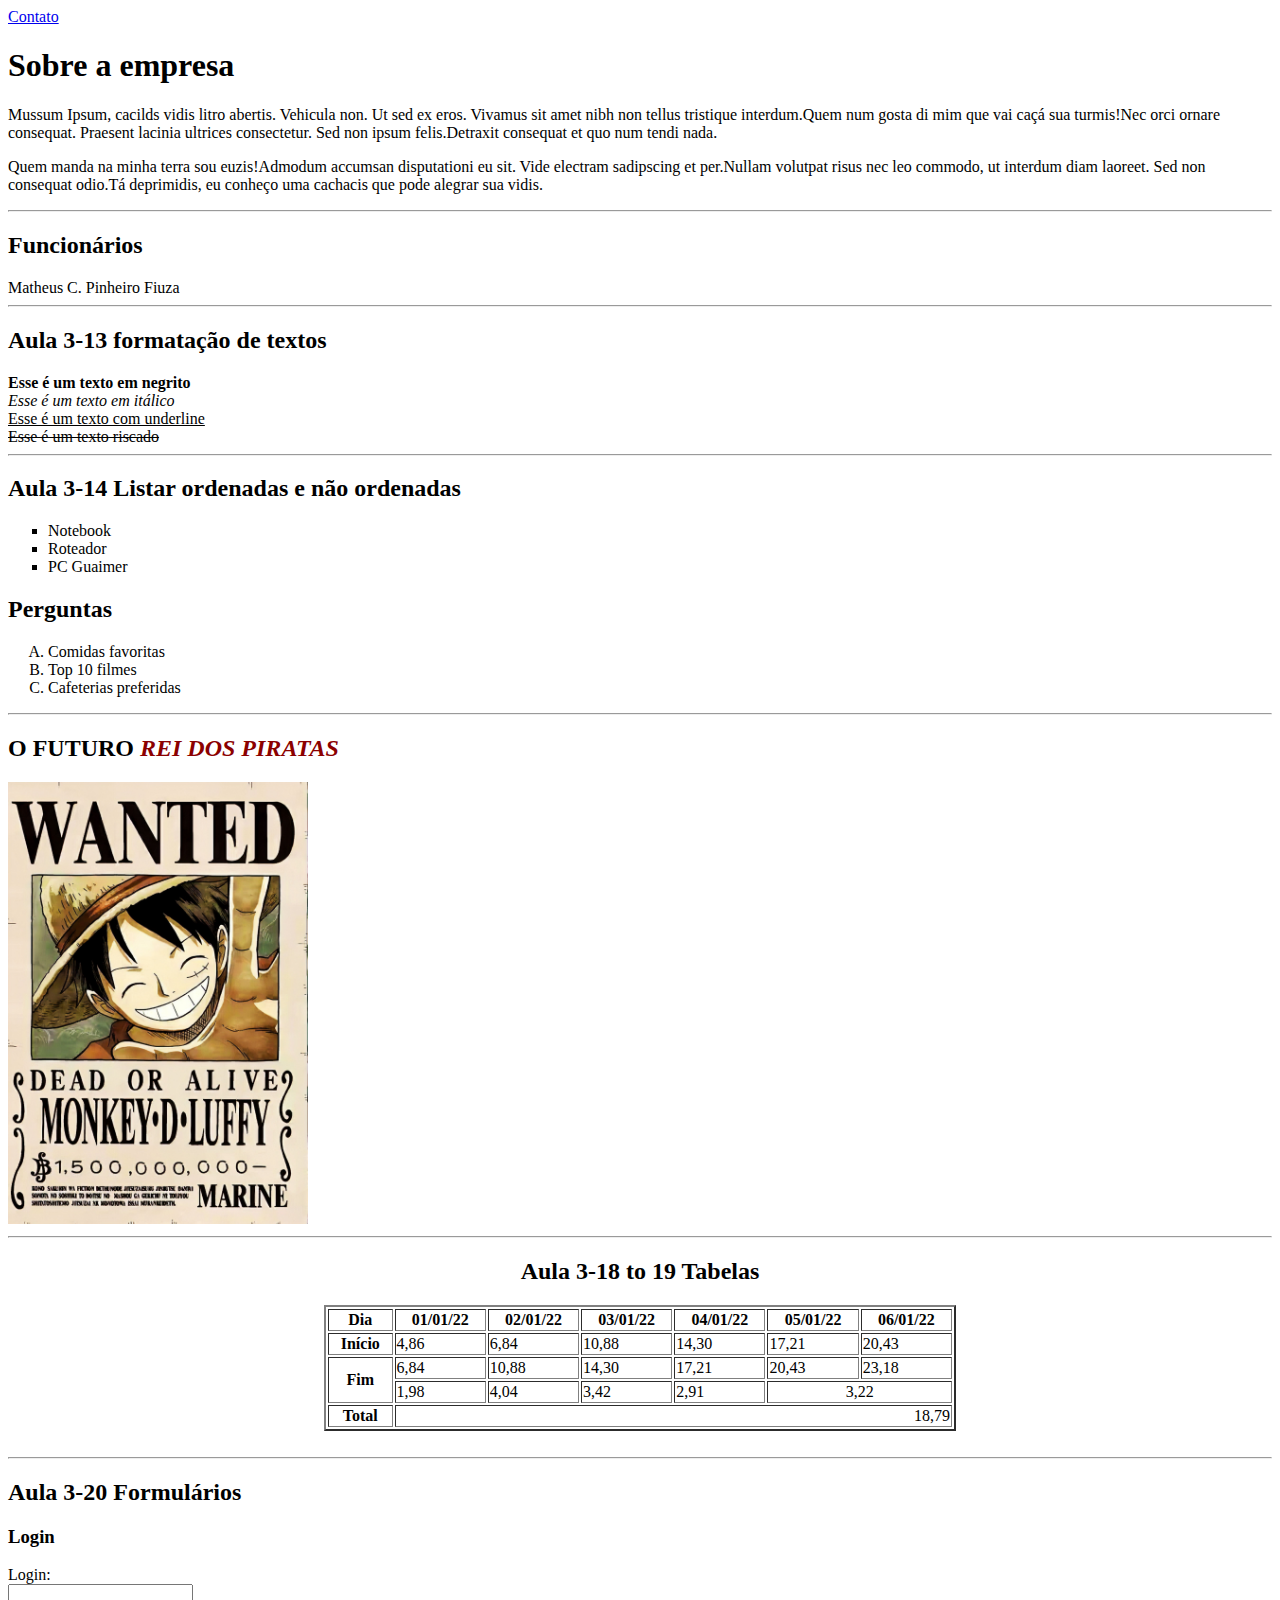
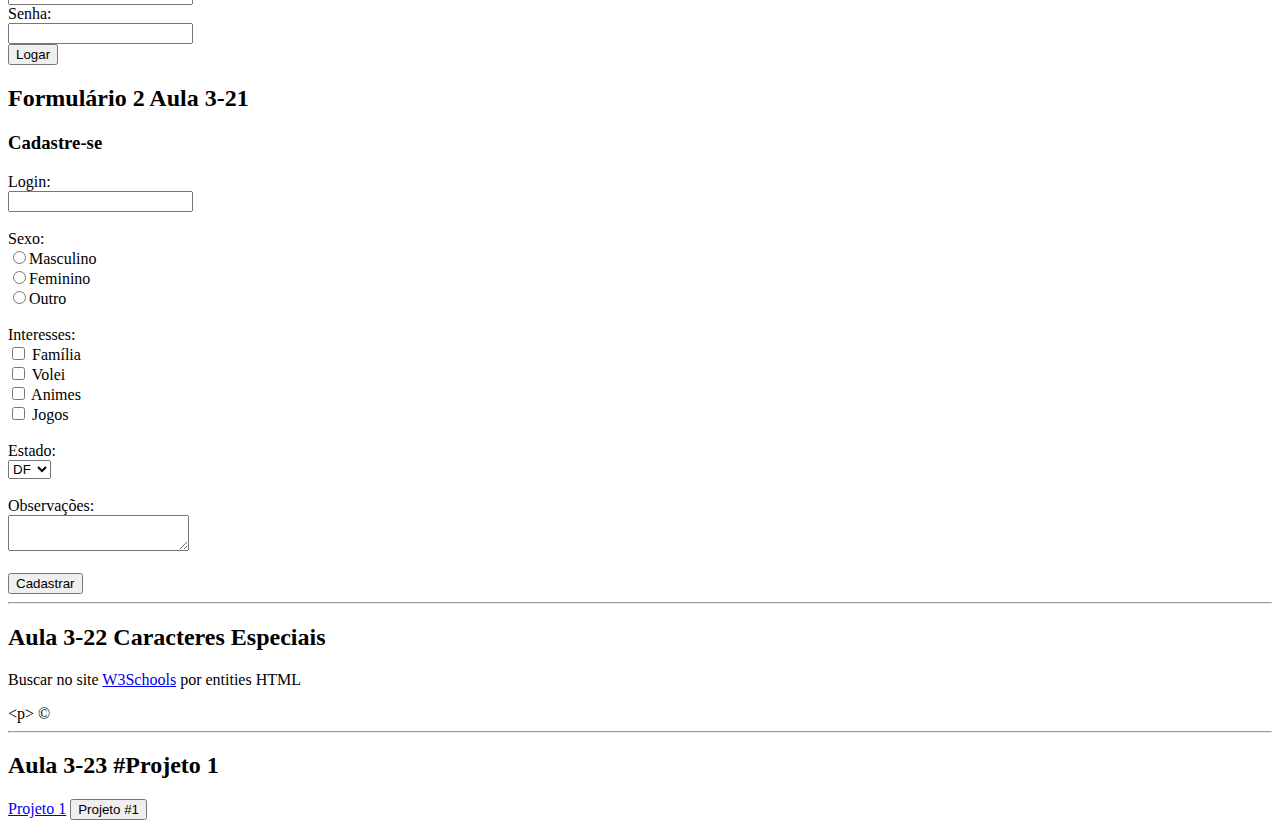
==== index.html @ 360a562a "Aula 3-21" ====
<!DOCTYPE html>
<html>

<head>
	<meta charset="UTF-8">
	<meta name="viewport" content="width=device-width, initial-scale=1">
	<title>Aula 3-9</title>
</head>

<body>

	<a href="contato.html">Contato</a>

	<h1>Sobre a empresa</h1>
	<p>Mussum Ipsum, cacilds vidis litro abertis. Vehicula non. Ut sed ex eros. Vivamus sit amet nibh non tellus tristique interdum.Quem num gosta di mim que vai caçá sua turmis!Nec orci ornare consequat. Praesent lacinia ultrices consectetur. Sed non ipsum felis.Detraxit consequat et quo num tendi nada.</p>
	<p>Quem manda na minha terra sou euzis!Admodum accumsan disputationi eu sit. Vide electram sadipscing et per.Nullam volutpat risus nec leo commodo, ut interdum diam laoreet. Sed non consequat odio.Tá deprimidis, eu conheço uma cachacis que pode alegrar sua vidis.</p>
	<hr>

	<h2>Funcionários</h2>
	Matheus C. Pinheiro Fiuza
	<hr>

	<h2>Aula 3-13 formatação de textos</h2>
	<strong>Esse é um texto em negrito</strong><br>
	<em>Esse é um texto em itálico</em><br>
	<u>Esse é um texto com underline</u><br>
	<strike>Esse é um texto riscado</strike><br>
	<hr>

	<h2>Aula 3-14 Listar ordenadas e não ordenadas</h2>
	<!-- Comentários são adicionados assim -->
	<!--  Lista não ordenada (circle, square e disc) -->
	<ul type="square">
		<li>Notebook</li>
		<li>Roteador</li>
		<li>PC Guaimer</li>
	</ul>

	<h2>Perguntas</h2>
	<!-- Lista ordenada(1, A, a, I) -->
	<ol type="A">
		<li>Comidas favoritas</li>
		<li>Top 10 filmes</li>
		<li>Cafeterias preferidas</li>
	</ol>

	<hr>
	
	<h2>O FUTURO <em style="color: darkred;">REI DOS PIRATAS</em></h2>
	<img src="_img/LuffyBounty.jpg" width="300">

	<hr>

	<h2 align="center">Aula 3-18 to 19 Tabelas</h2>

	<table border="2" width="50%" align="center">
		<tr>
			<th>Dia</th>
			<th>01/01/22</th>
			<th>02/01/22</th>
			<th>03/01/22</th>
			<th>04/01/22</th>
			<th>05/01/22</th>
			<th>06/01/22</th>
		</tr>
		<tr>
			<th>Início</th>
			<td>4,86</td>
			<td>6,84</td>
			<td>10,88</td>
			<td>14,30</td>
			<td>17,21</td>
			<td>20,43</td>
		</tr>
		<tr>
			<th rowspan="2">Fim</th>
			<td>6,84</td>
			<td>10,88</td>
			<td>14,30</td>
			<td>17,21</td>
			<td>20,43</td>
			<td>23,18</td>
		</tr>
		<tr>
			<td>1,98</td>
			<td>4,04</td>
			<td>3,42</td>
			<td>2,91</td>
			<td colspan="2" align="center">3,22</td>
		</tr>
		<tr>
			<th>Total</th>
			<td colspan="6" align="right">18,79</td>

		</tr>
	</table><br>

	<hr>

	<h2>Aula 3-20 Formulários</h2>

	<h3>Login</h3>
	<form>
		Login:<br>
		<input type="text" name="login"><br>

		Senha:<br>
		<input type="password" name="senha"><br>

		<input type="submit" value="Logar">
	</form>

	<form>

		<h2>Formulário 2 Aula 3-21</h2>

		<h3>Cadastre-se</h3>

		Login:<br>
		<input type="texte" name="login"><br><br>

		Sexo: <br>
		<input type="radio" name="sexo" value="M">Masculino<br>
		<input type="radio" name="sexo" value="F">Feminino<br>
		<input type="radio" name="sexo" value="O">Outro<br><br>

		Interesses:<br>
		<input type="checkbox" name="interesses"> Família<br>
		<input type="checkbox" name="interesses"> Volei<br>
		<input type="checkbox" name="interesses"> Animes<br>
		<input type="checkbox" name="interesses"> Jogos<br><br>

		Estado:<br>
		<select name="estado">
			<option value="df">DF</option>
			<option value="rj">RJ</option>
			<option value="go">GO</option>
			<option value="sp">SP</option>
		</select><br><br>

		Observações:<br>
		<textarea></textarea><br><br>

		<input type="submit" value="Cadastrar">

	</form>

	<hr>

	<h2>Aula 3-22 Caracteres Especiais</h2>

	<p>Buscar no site <a href="https://www.w3schools.com/">W3Schools</a> por entities HTML</p>

	&lt;p&gt; &copy;

	<hr>

	<h2>Aula 3-23 #Projeto 1</h2>
	<a href="projetoUm.html">Projeto 1</a>
	<button type="button">Projeto #1</button>

</body>

</html>
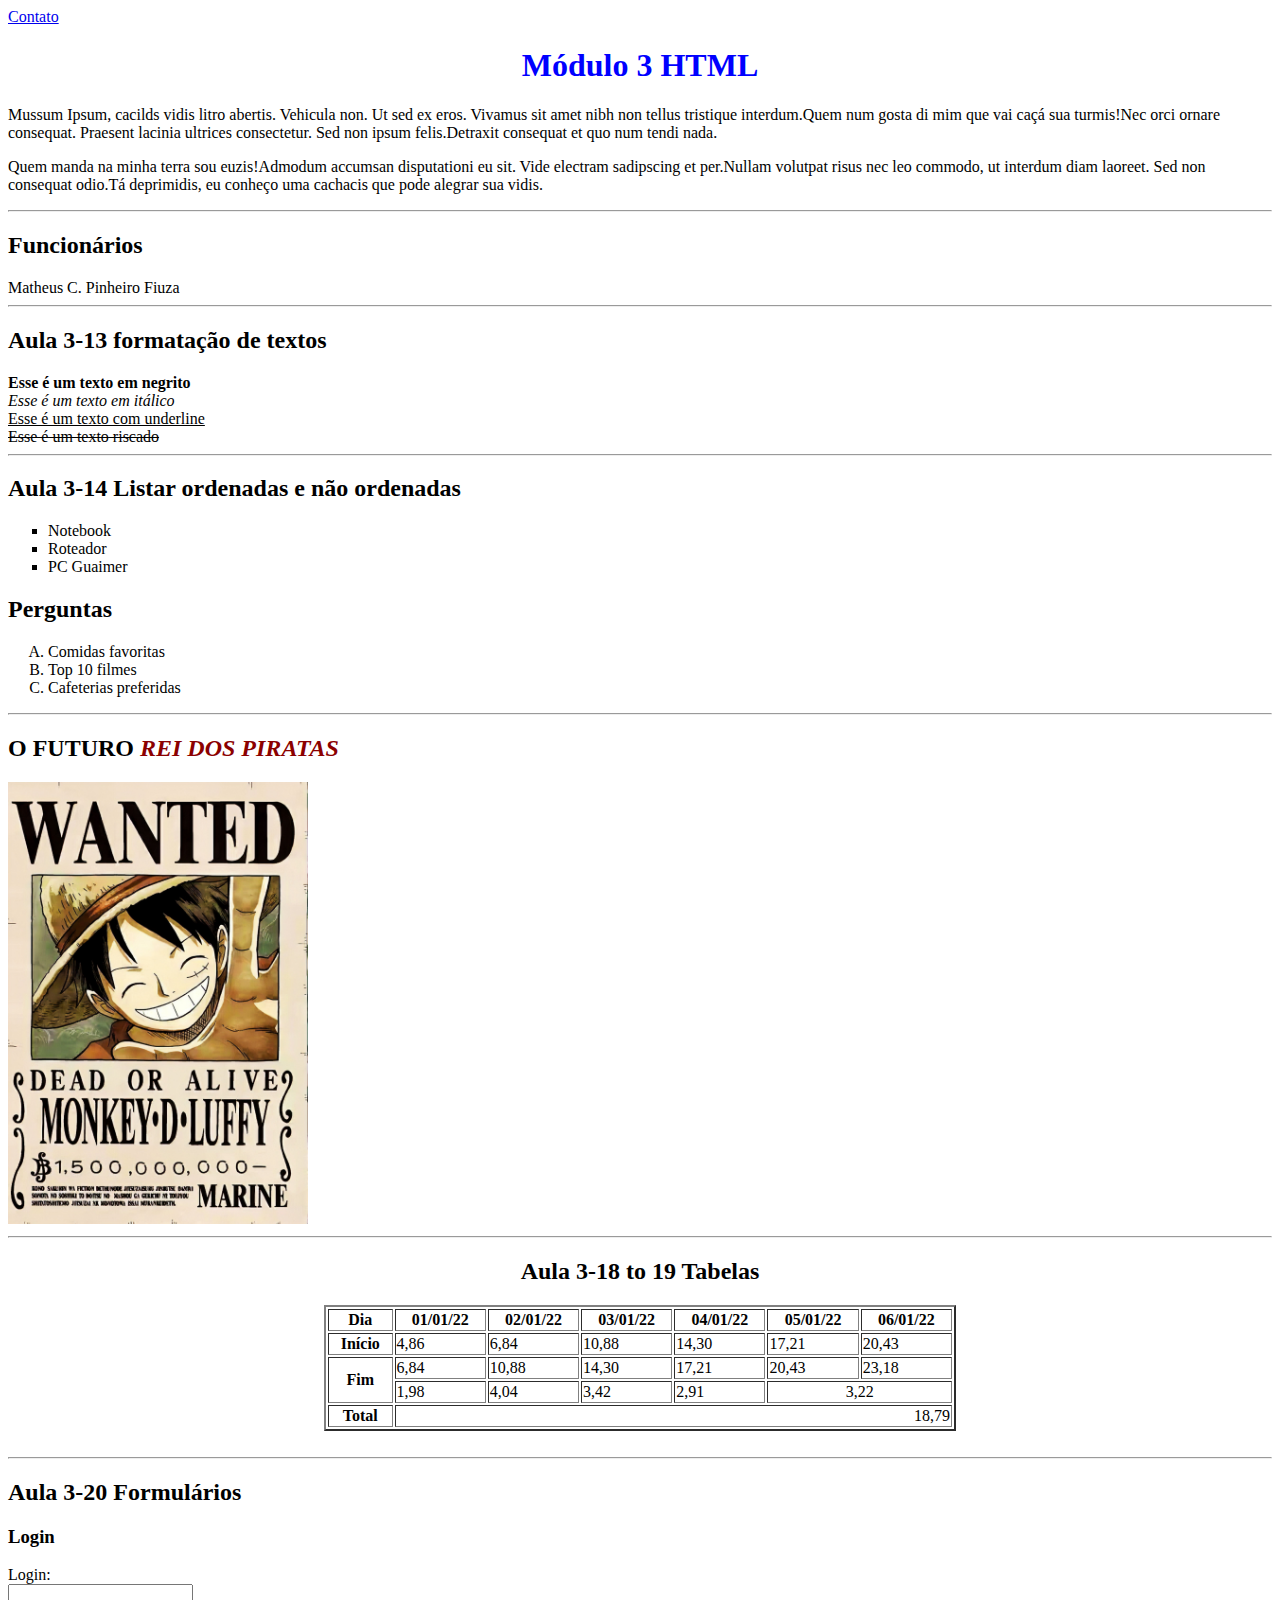
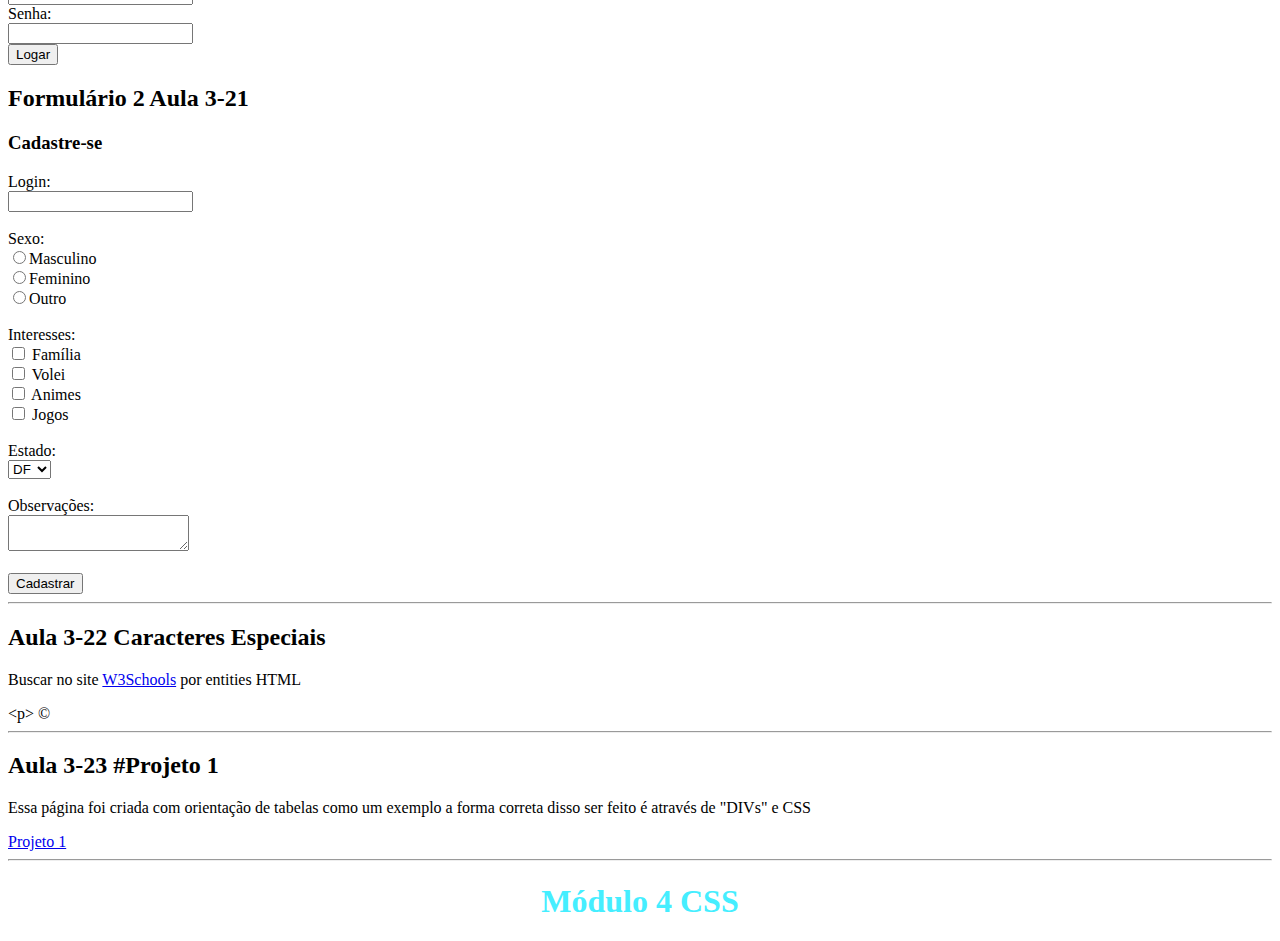
==== commit 13bd420e: "Finalização do Módulo 3 HTML" ====
--- a/index.html
+++ b/index.html
@@ -4,14 +4,15 @@
 <head>
 	<meta charset="UTF-8">
 	<meta name="viewport" content="width=device-width, initial-scale=1">
-	<title>Aula 3-9</title>
+	<title>Testes Coding</title>
 </head>
 
 <body>
 
 	<a href="contato.html">Contato</a>
 
-	<h1>Sobre a empresa</h1>
+	<h1 align="center" style="color: blue;">Módulo 3 HTML</h1>
+
 	<p>Mussum Ipsum, cacilds vidis litro abertis. Vehicula non. Ut sed ex eros. Vivamus sit amet nibh non tellus tristique interdum.Quem num gosta di mim que vai caçá sua turmis!Nec orci ornare consequat. Praesent lacinia ultrices consectetur. Sed non ipsum felis.Detraxit consequat et quo num tendi nada.</p>
 	<p>Quem manda na minha terra sou euzis!Admodum accumsan disputationi eu sit. Vide electram sadipscing et per.Nullam volutpat risus nec leo commodo, ut interdum diam laoreet. Sed non consequat odio.Tá deprimidis, eu conheço uma cachacis que pode alegrar sua vidis.</p>
 	<hr>
@@ -156,9 +157,15 @@
 	<hr>
 
 	<h2>Aula 3-23 #Projeto 1</h2>
+
+	<p>Essa página foi criada com orientação de tabelas como um exemplo a forma correta disso ser feito é através de "DIVs" e CSS</p>
+
 	<a href="projetoUm.html">Projeto 1</a>
-	<button type="button">Projeto #1</button>
 
+	<hr>
+
+	<h1 align="center" style="color: #45EEFF;">Módulo 4 CSS</h1>
+	
 </body>
 
 </html>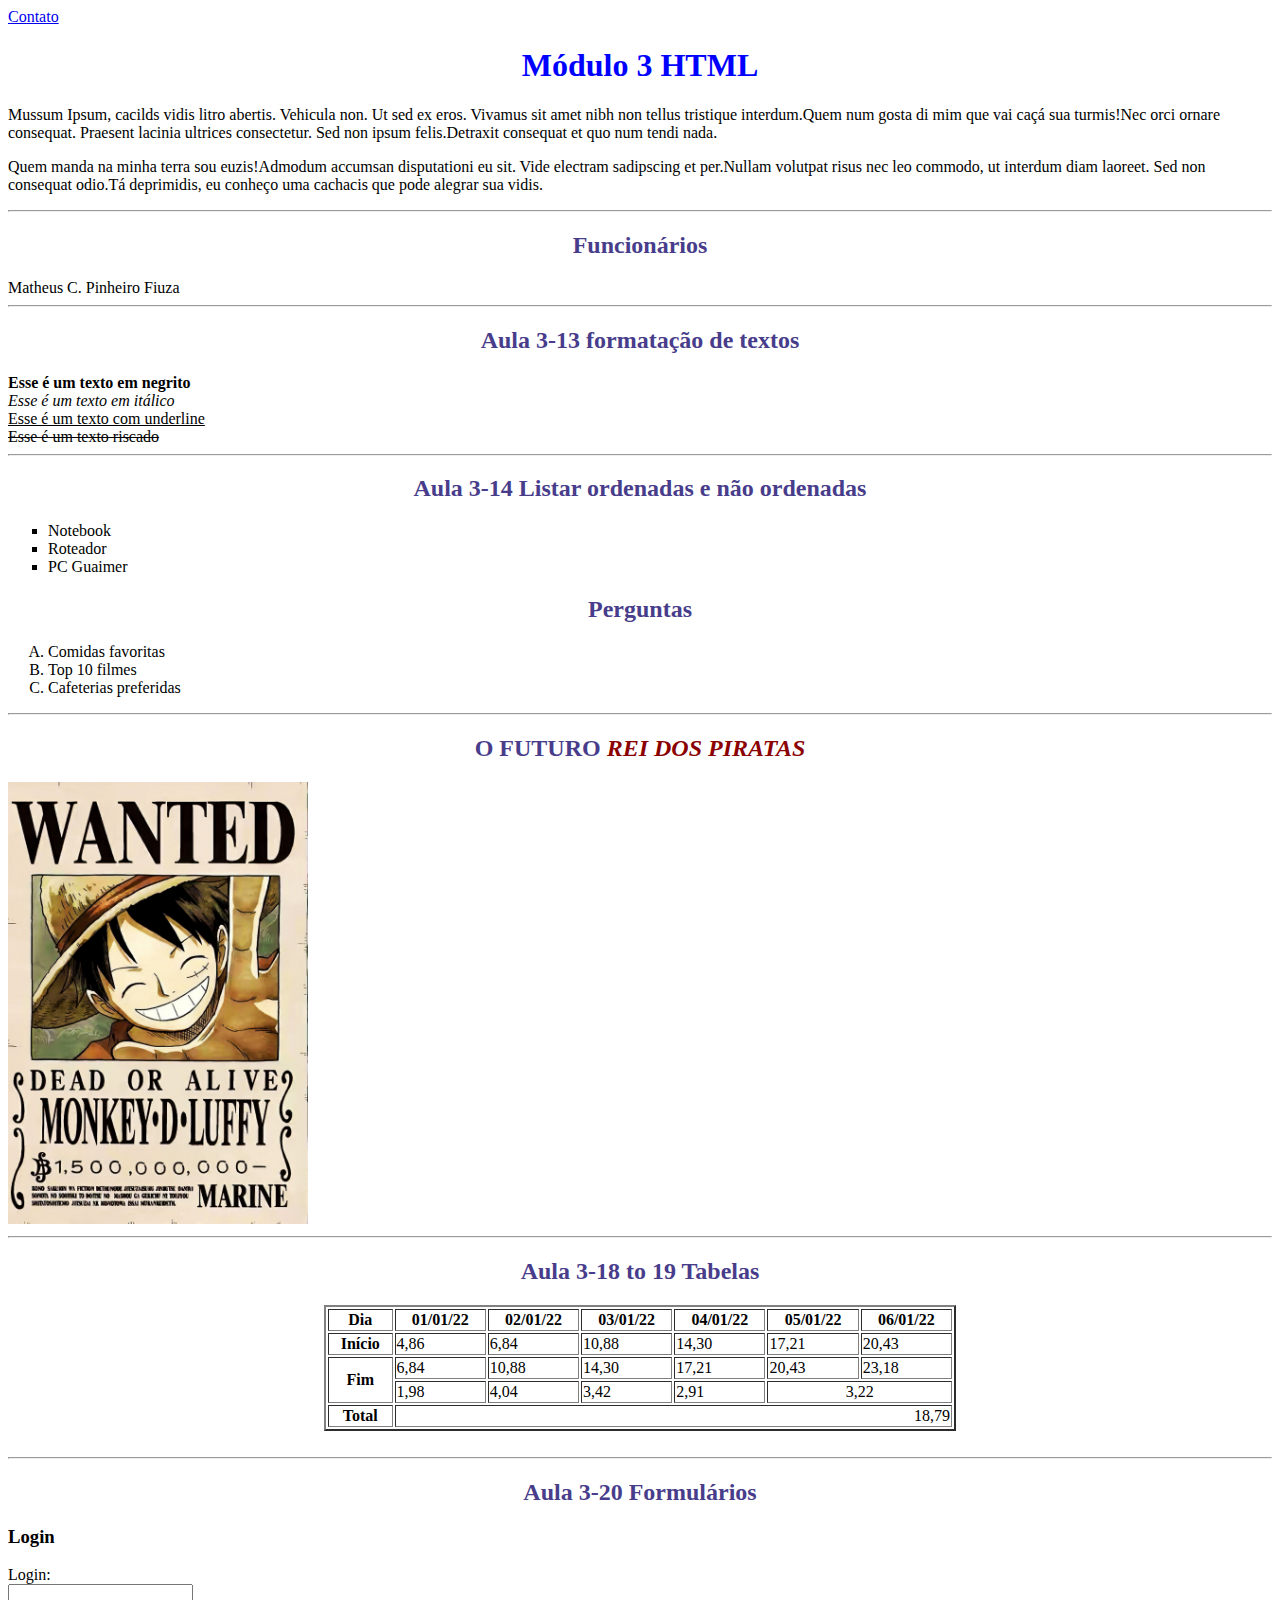
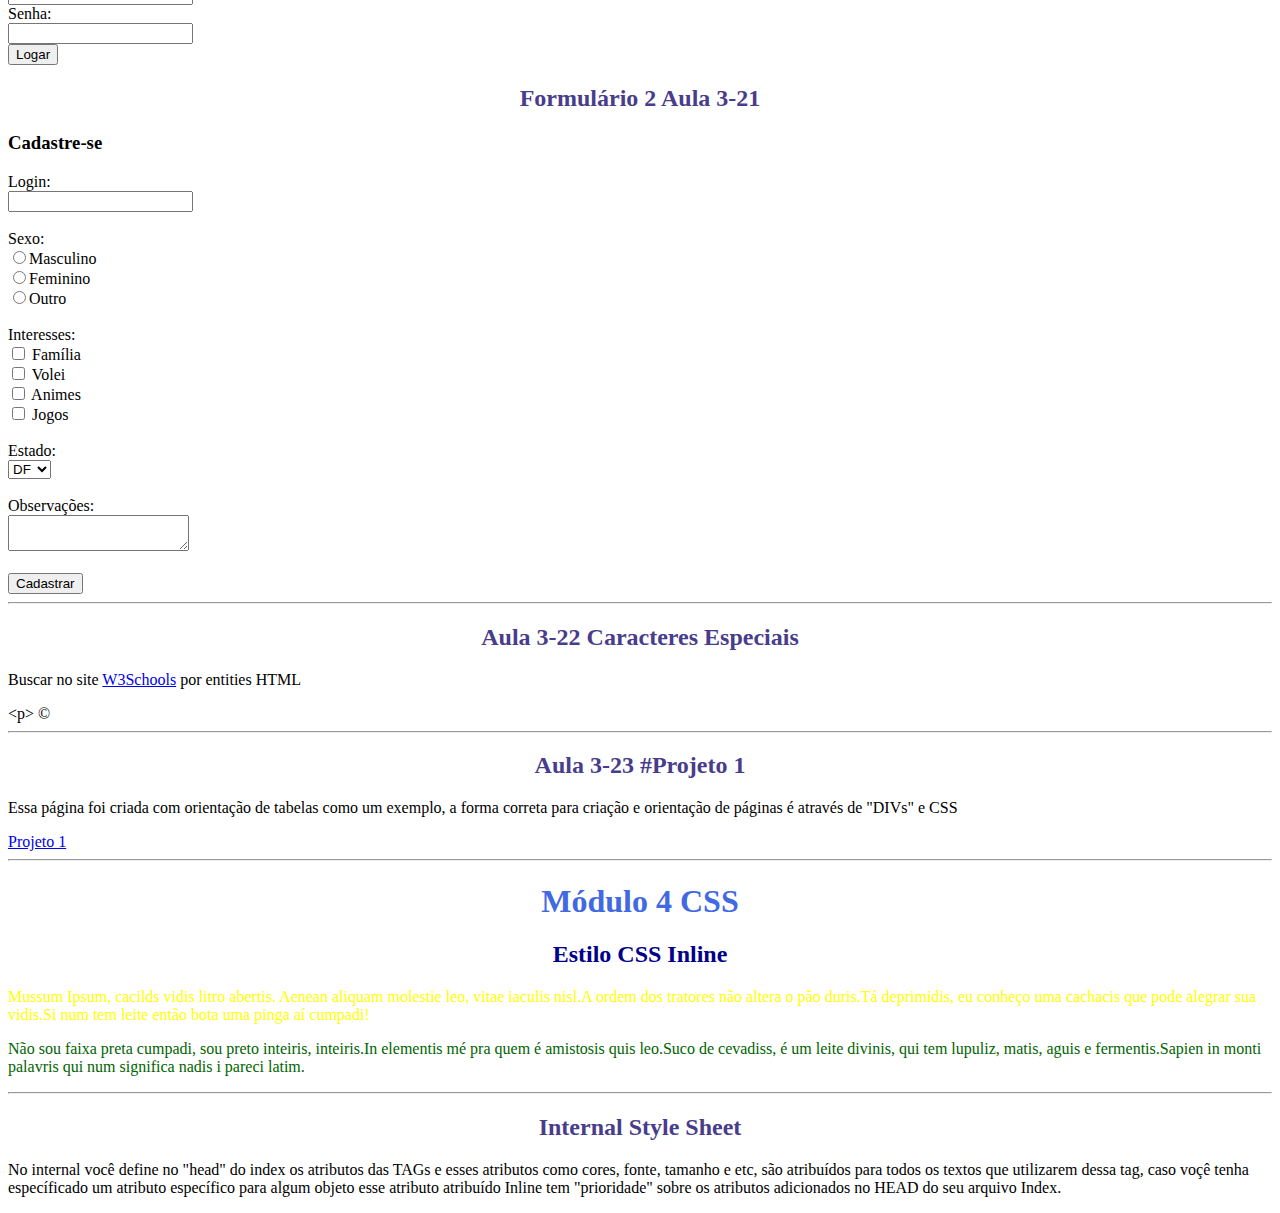
==== commit 158b23d7: "Início do CSS" ====
--- a/index.html
+++ b/index.html
@@ -5,6 +5,16 @@
 	<meta charset="UTF-8">
 	<meta name="viewport" content="width=device-width, initial-scale=1">
 	<title>Testes Coding</title>
+
+	<style type="text/css">
+		
+		h2{
+			color: darkslateblue;
+			text-align: center;
+		}
+
+	</style>
+
 </head>
 
 <body>
@@ -158,13 +168,26 @@
 
 	<h2>Aula 3-23 #Projeto 1</h2>
 
-	<p>Essa página foi criada com orientação de tabelas como um exemplo a forma correta disso ser feito é através de "DIVs" e CSS</p>
+	<p>Essa página foi criada com orientação de tabelas como um exemplo, a forma correta para criação e orientação de páginas é através de "DIVs" e CSS</p>
 
 	<a href="projetoUm.html">Projeto 1</a>
 
 	<hr>
 
-	<h1 align="center" style="color: #45EEFF;">Módulo 4 CSS</h1>
+	<h1 align="center" style="color: royalblue;">Módulo 4 CSS</h1>
+
+	<h2 style="color: darkblue;">Estilo CSS Inline</h2>
+
+	<p style="color: yellow;">Mussum Ipsum, cacilds vidis litro abertis. Aenean aliquam molestie leo, vitae iaculis nisl.A ordem dos tratores não altera o pão duris.Tá deprimidis, eu conheço uma cachacis que pode alegrar sua vidis.Si num tem leite então bota uma pinga aí cumpadi!</p>
+
+	<p style="color: darkgreen;">Não sou faixa preta cumpadi, sou preto inteiris, inteiris.In elementis mé pra quem é amistosis quis leo.Suco de cevadiss, é um leite divinis, qui tem lupuliz, matis, aguis e fermentis.Sapien in monti palavris qui num significa nadis i pareci latim.</p>
+
+	<hr>
+
+	<h2>Internal Style Sheet</h2>
+
+	<p>No internal você define no "head" do index os atributos das TAGs e esses atributos como cores, fonte, tamanho e etc, são atribuídos para todos os textos que utilizarem dessa tag, caso voçê tenha específicado um atributo específico para algum objeto esse atributo atribuído Inline tem "prioridade" sobre os atributos adicionados no HEAD do seu arquivo Index.</p>
+
 	
 </body>
 
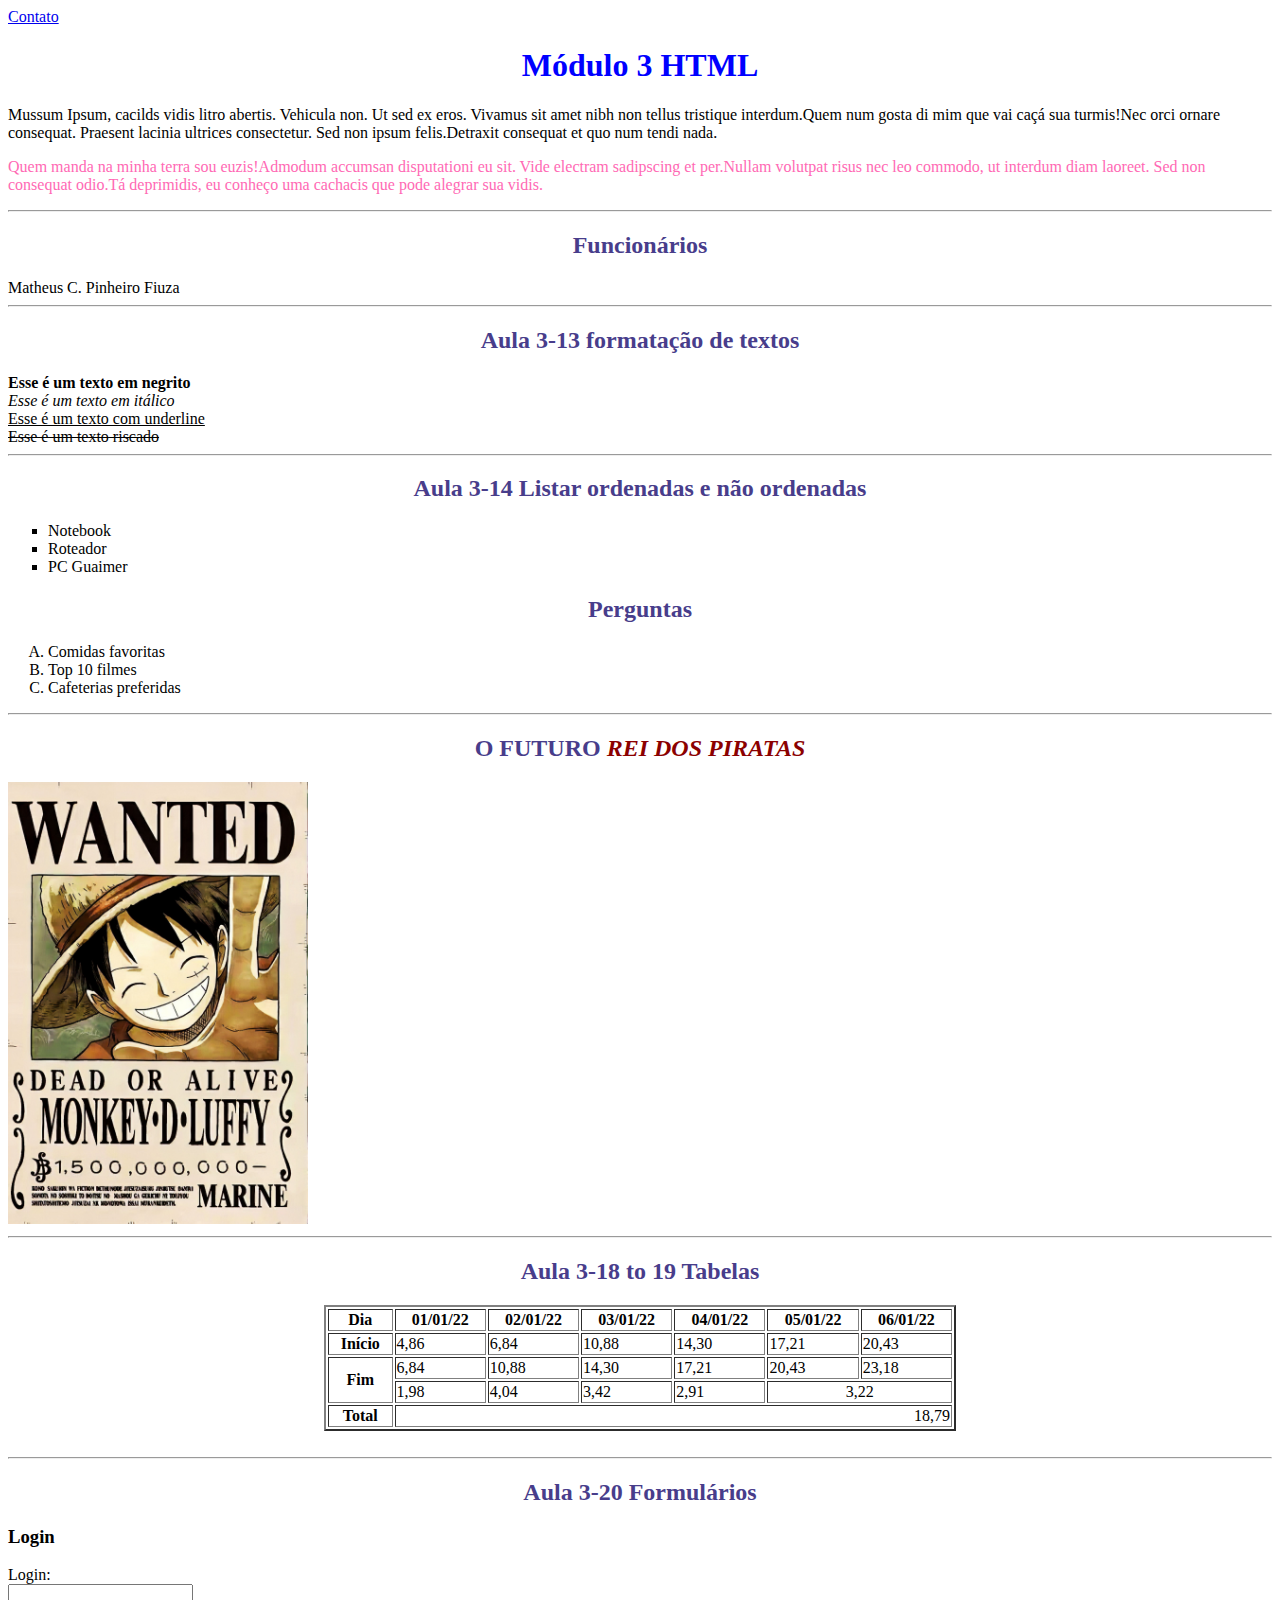
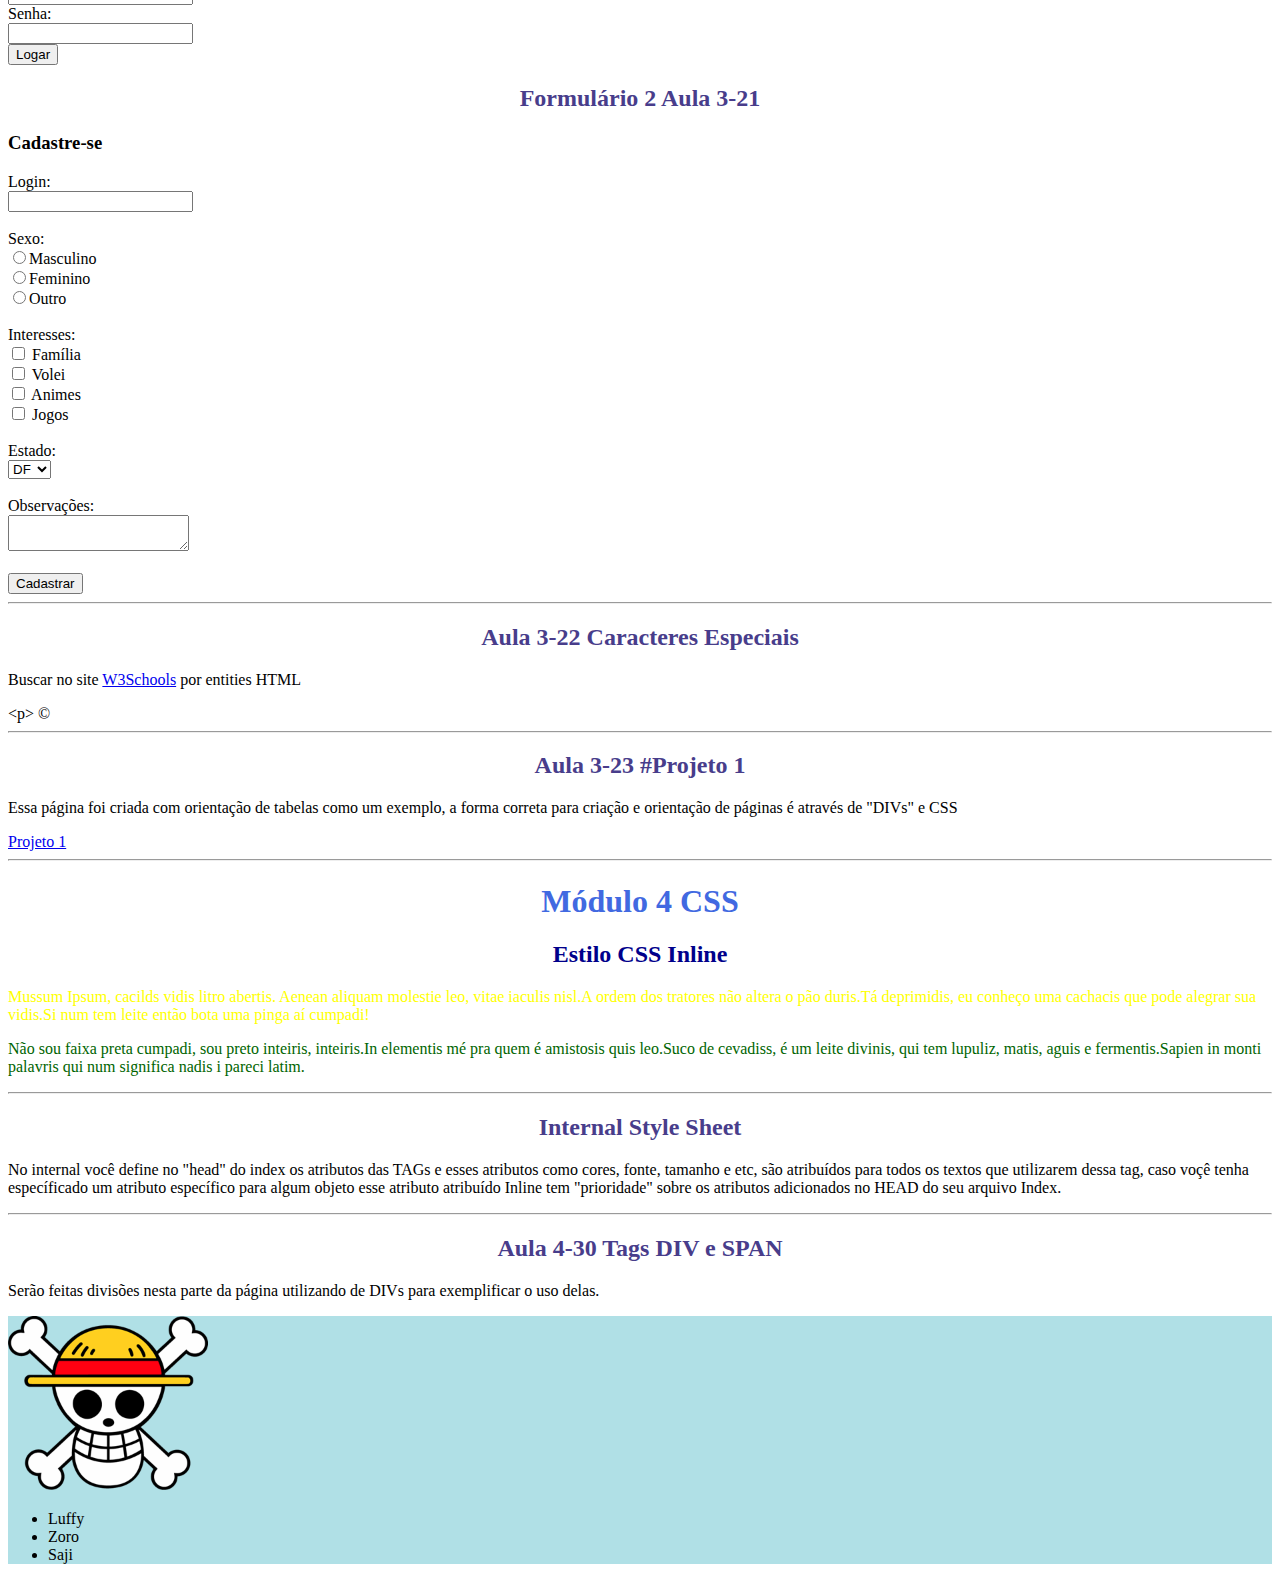
==== commit 9b6ca68b: "CSS, DIV e Span" ====
--- a/index.html
+++ b/index.html
@@ -13,18 +13,27 @@
 			text-align: center;
 		}
 
+		.rosa{
+			color: hotpink;
+		}
+
+		#tripulacao{
+			background-color: powderblue;
+			
+		}
+
 	</style>
 
 </head>
 
-<body>
+<body id="principal">
 
 	<a href="contato.html">Contato</a>
 
 	<h1 align="center" style="color: blue;">Módulo 3 HTML</h1>
 
 	<p>Mussum Ipsum, cacilds vidis litro abertis. Vehicula non. Ut sed ex eros. Vivamus sit amet nibh non tellus tristique interdum.Quem num gosta di mim que vai caçá sua turmis!Nec orci ornare consequat. Praesent lacinia ultrices consectetur. Sed non ipsum felis.Detraxit consequat et quo num tendi nada.</p>
-	<p>Quem manda na minha terra sou euzis!Admodum accumsan disputationi eu sit. Vide electram sadipscing et per.Nullam volutpat risus nec leo commodo, ut interdum diam laoreet. Sed non consequat odio.Tá deprimidis, eu conheço uma cachacis que pode alegrar sua vidis.</p>
+	<p class="rosa">Quem manda na minha terra sou euzis!Admodum accumsan disputationi eu sit. Vide electram sadipscing et per.Nullam volutpat risus nec leo commodo, ut interdum diam laoreet. Sed non consequat odio.Tá deprimidis, eu conheço uma cachacis que pode alegrar sua vidis.</p>
 	<hr>
 
 	<h2>Funcionários</h2>
@@ -188,6 +197,25 @@
 
 	<p>No internal você define no "head" do index os atributos das TAGs e esses atributos como cores, fonte, tamanho e etc, são atribuídos para todos os textos que utilizarem dessa tag, caso voçê tenha específicado um atributo específico para algum objeto esse atributo atribuído Inline tem "prioridade" sobre os atributos adicionados no HEAD do seu arquivo Index.</p>
 
+	<hr>
+
+	<h2>Aula 4-30 Tags DIV e SPAN</h2>
+
+	<p>Serão feitas divisões nesta parte da página utilizando de DIVs para exemplificar o uso delas.</p>
+
+	<div id="tripulacao">
+
+		<img src="_img/mugiwara-logo.png" width="200">
+
+		<ul>
+			<li>Luffy</li>
+			<li>Zoro</li>
+			<li>Saji</li>
+		</ul>
+
+	</div>
+
+
 	
 </body>
 
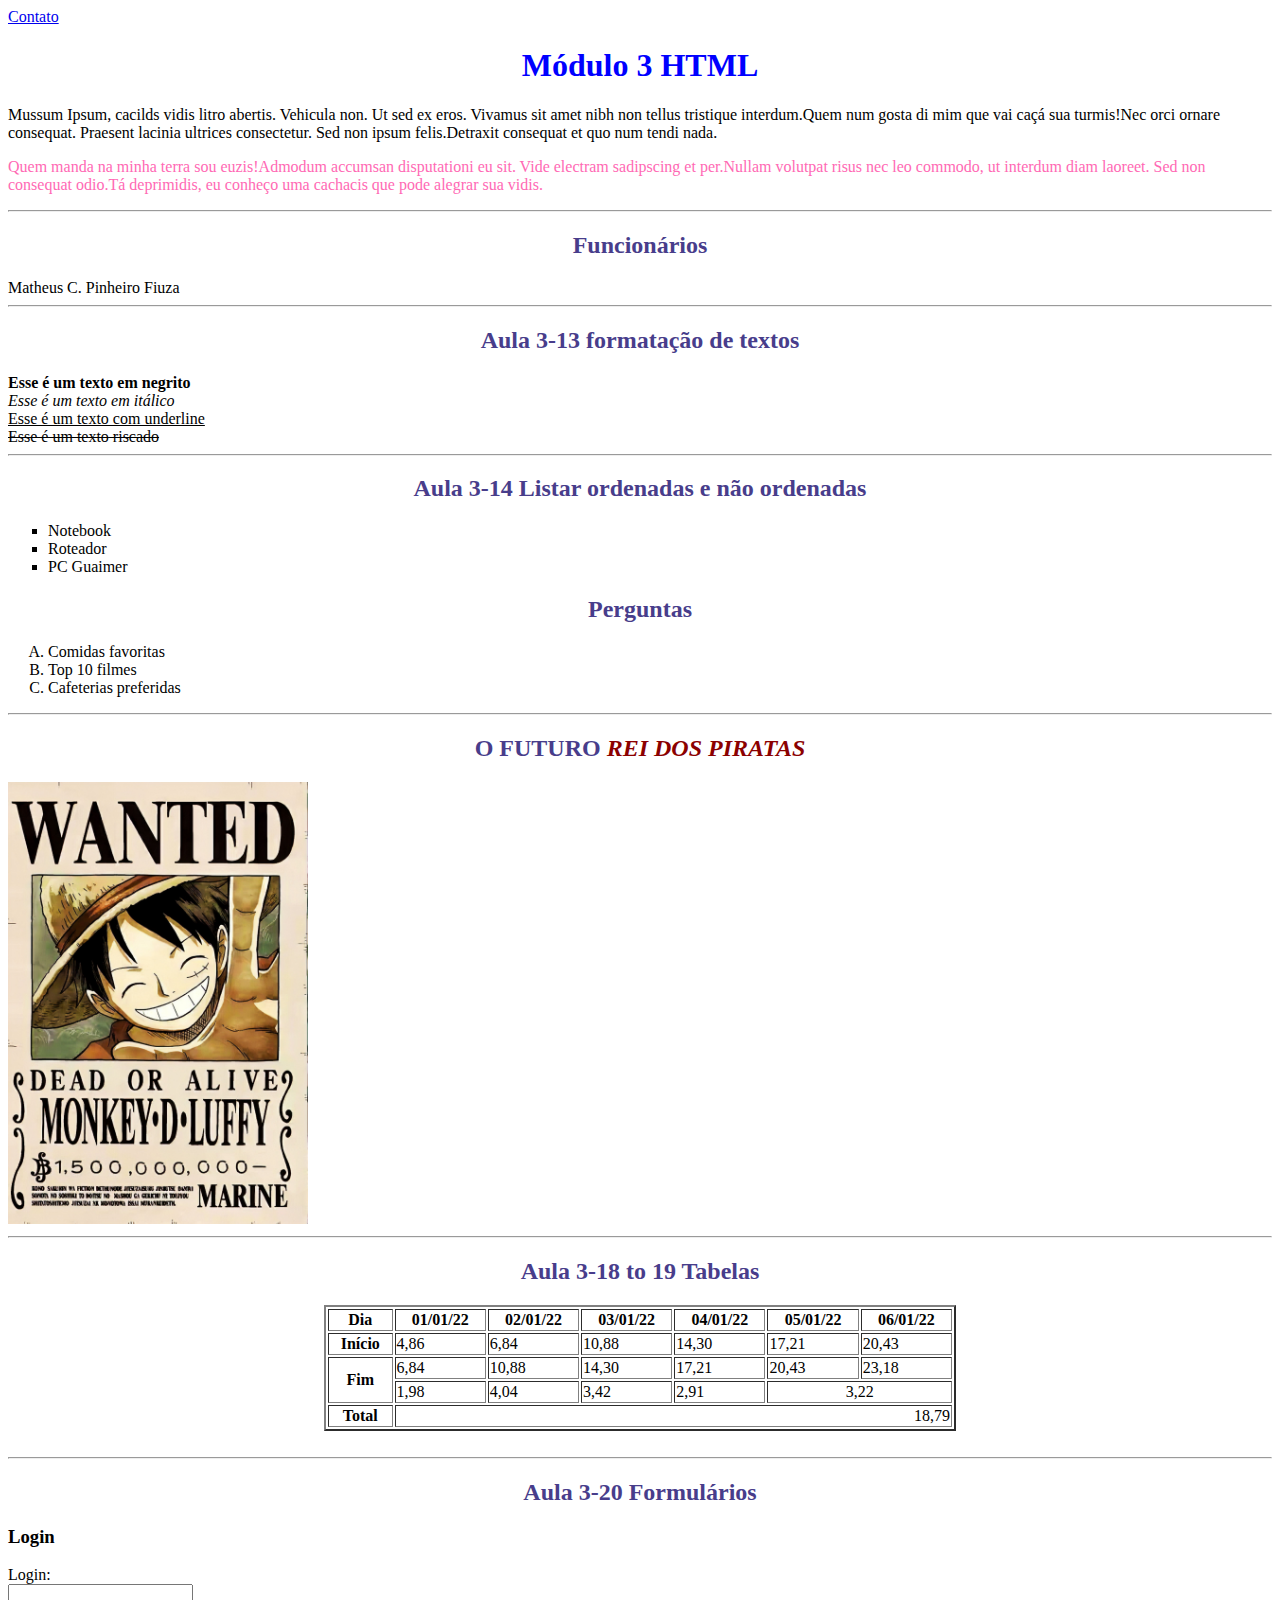
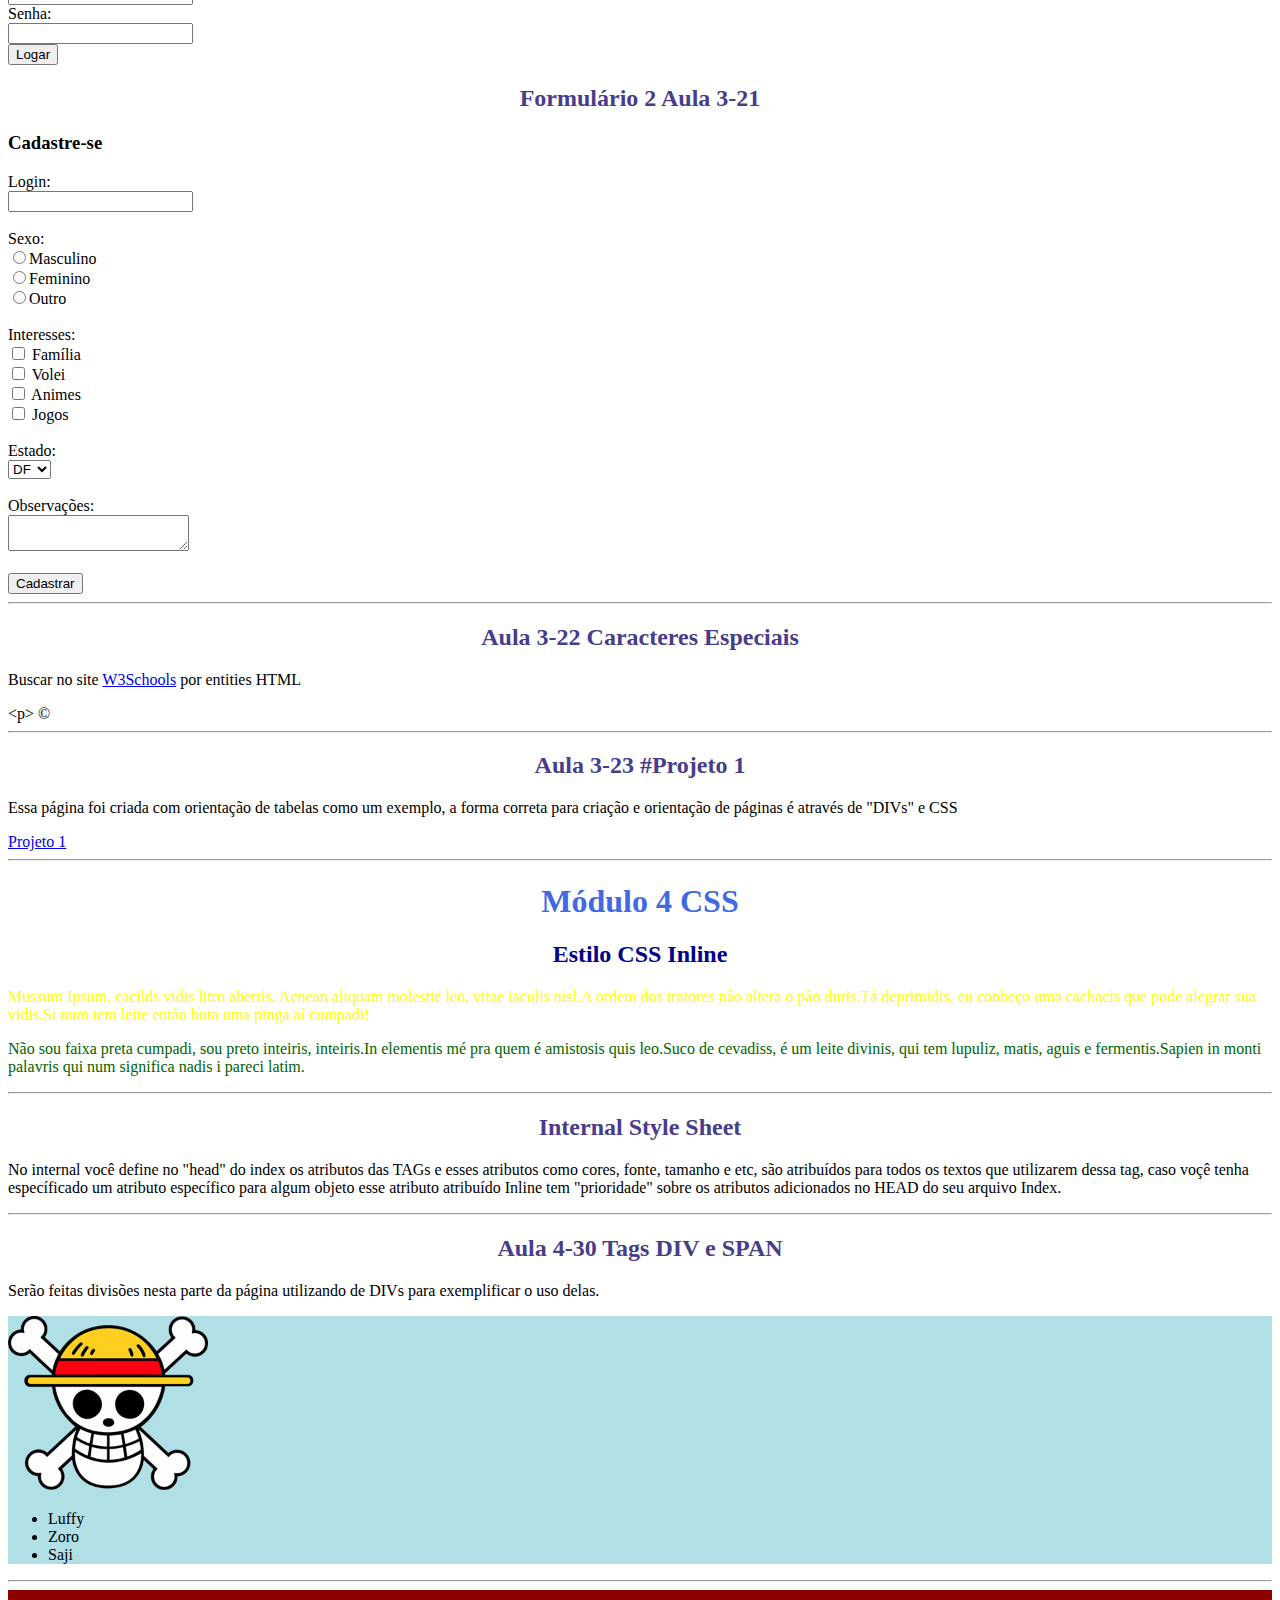
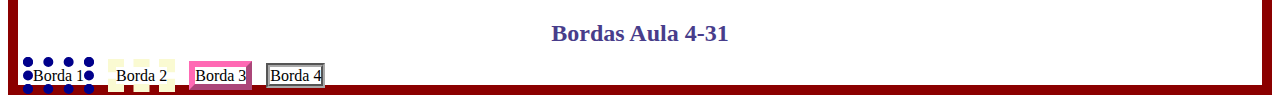
==== commit 68e0671d: "Bordas Aula 4-31" ====
--- a/index.html
+++ b/index.html
@@ -19,7 +19,36 @@
 
 		#tripulacao{
 			background-color: powderblue;
-			
+
+		}
+		#borda-div{
+			border: 10px solid darkred;
+
+		}
+
+		#b1{
+			border-width: 10px;
+			border-style: dotted;
+			border-color: darkblue;
+			margin: 5px;
+
+		}
+
+		#b2{
+			border: 8px dashed lightgoldenrodyellow;
+			margin: 5px;			
+		}
+
+		#b3{
+			border-width: 6px;
+			border-style: outset;
+			border-color: hotpink;
+			margin: 5px;
+		}
+
+		#b4{
+			border: 4px groove darkgrey;
+			margin: 5px;
 		}
 
 	</style>
@@ -215,6 +244,24 @@
 
 	</div>
 
+	<hr>
+
+	<div id="borda-div">
+	<h2>Bordas Aula 4-31</h2>
+
+	<span id="b1">Borda 1</span>
+
+	<span id="b2">Borda 2</span>
+
+	<span id="b3">Borda 3</span>
+
+	<span id="b4">Borda 4</span>
+
+
+	</div>
+
+
+
 
 	
 </body>
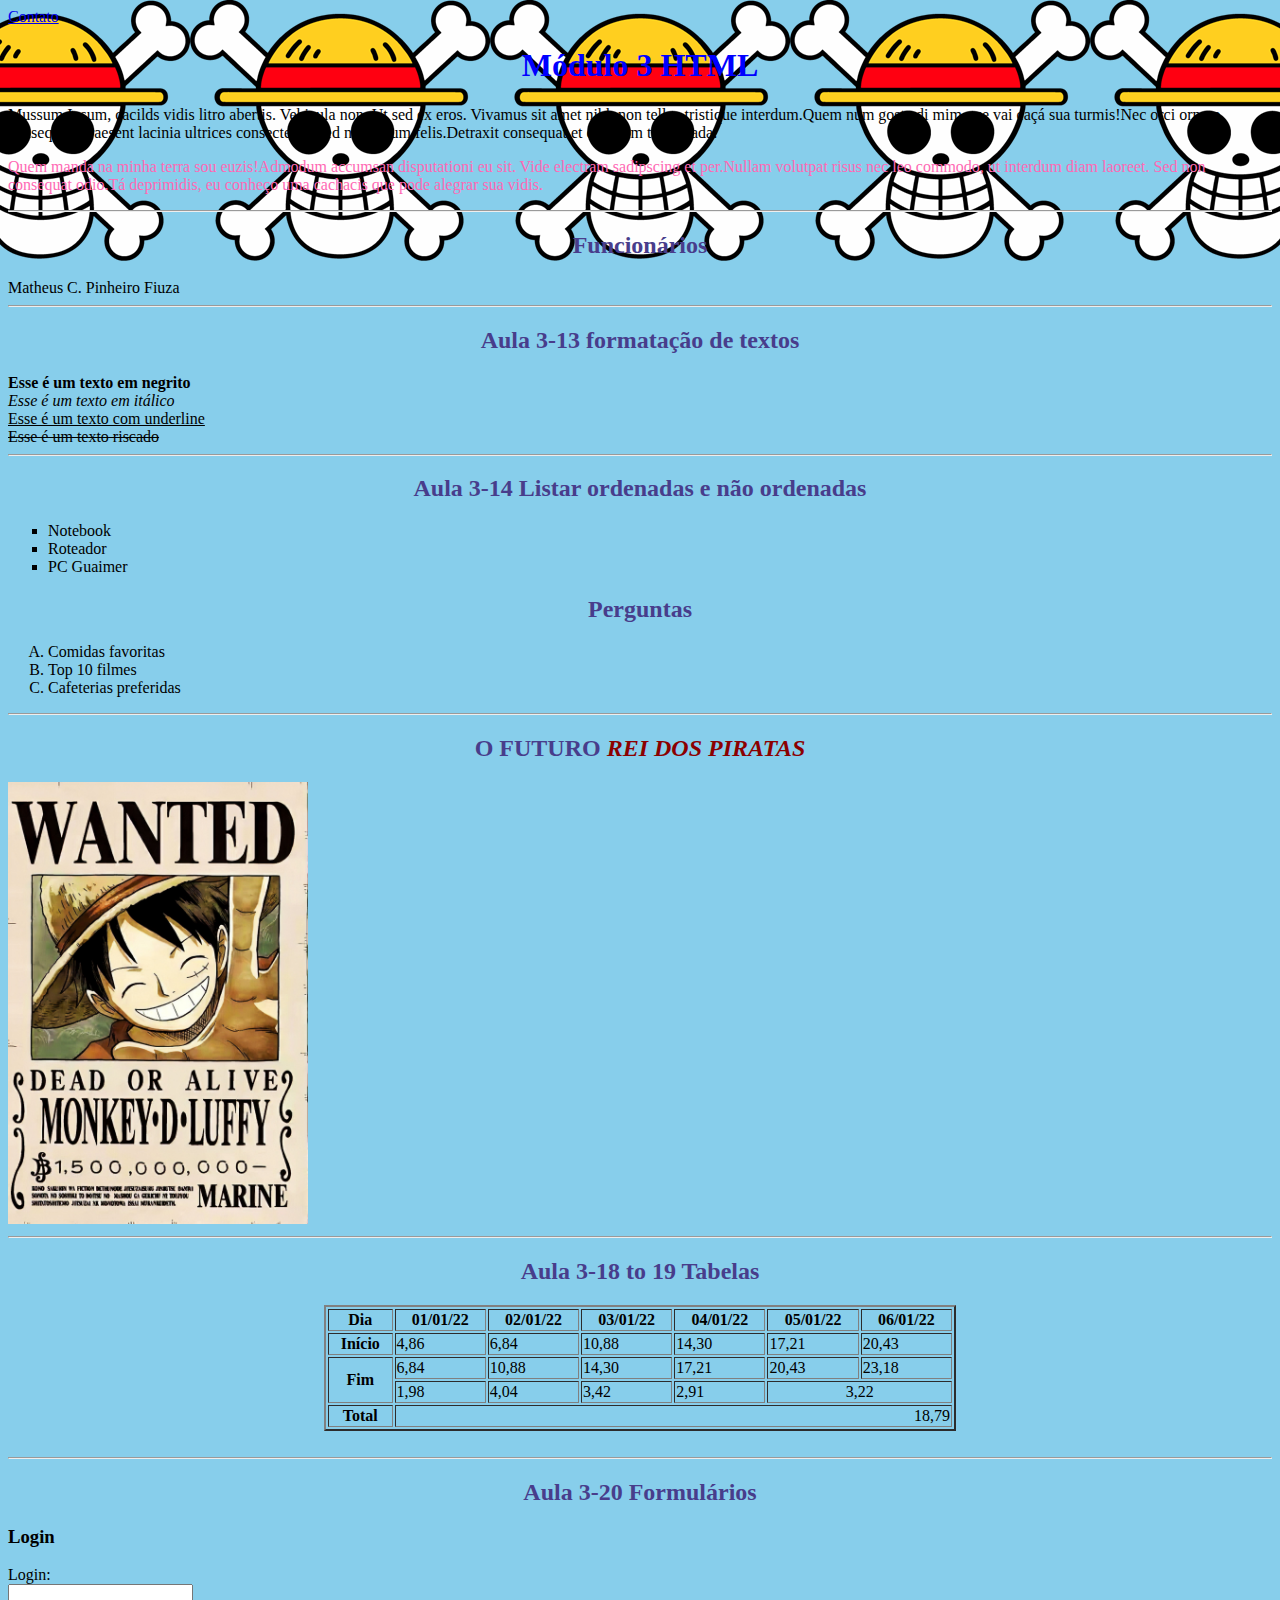
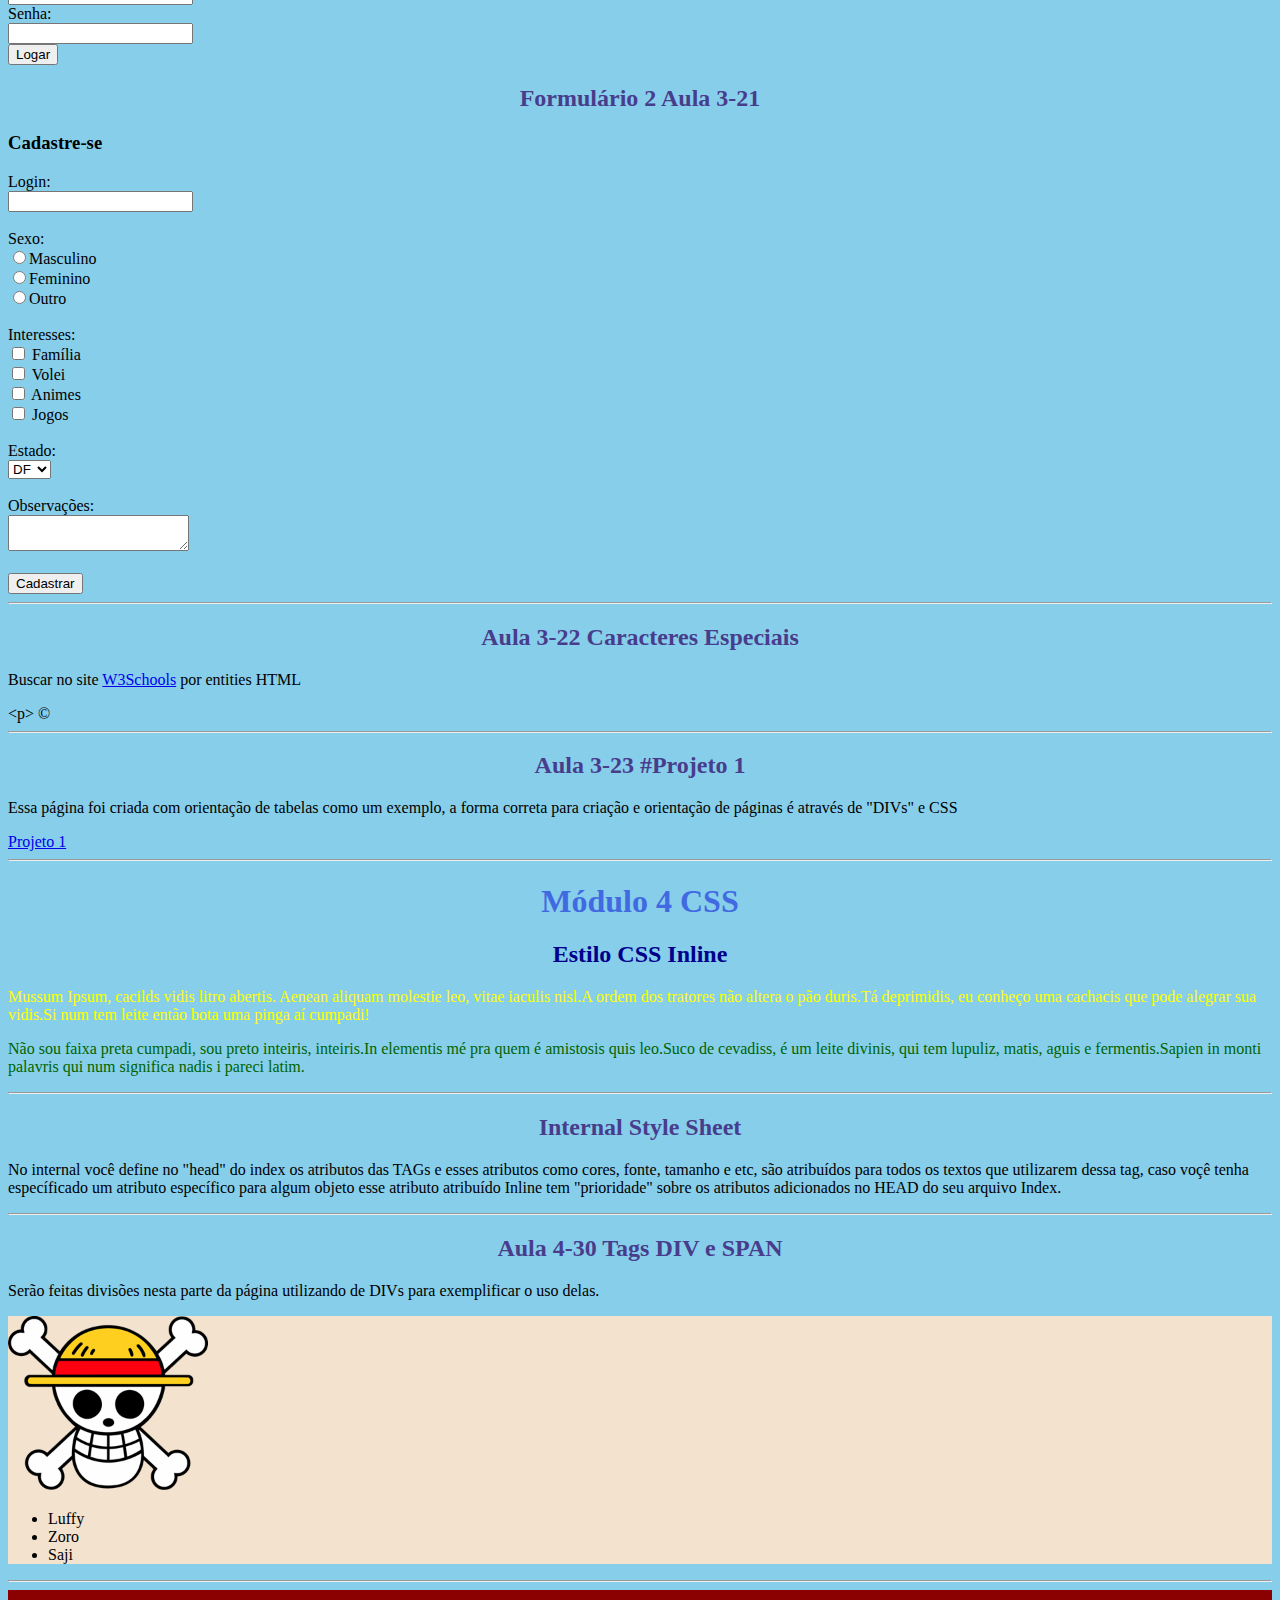
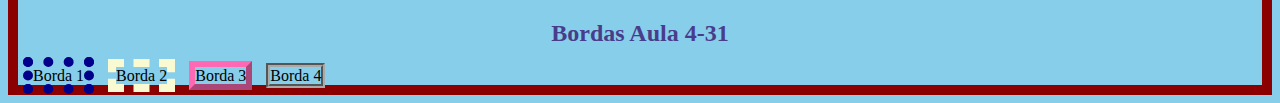
==== commit b247ab12: "Testes Background" ====
--- a/index.html
+++ b/index.html
@@ -7,7 +7,15 @@
 	<title>Testes Coding</title>
 
 	<style type="text/css">
-		
+
+		body{
+			background-image: url('_img/mugiwara-logo.png');
+			background-repeat: repeat-x;
+			background-position: center top;
+			background-attachment: fixed;
+			background-color: #87CEEB;
+		}
+				
 		h2{
 			color: darkslateblue;
 			text-align: center;
@@ -18,7 +26,7 @@
 		}
 
 		#tripulacao{
-			background-color: powderblue;
+			background-color: #F2E2CE;
 
 		}
 		#borda-div{
@@ -259,10 +267,6 @@
 
 
 	</div>
-
-
-
-
 	
 </body>
 
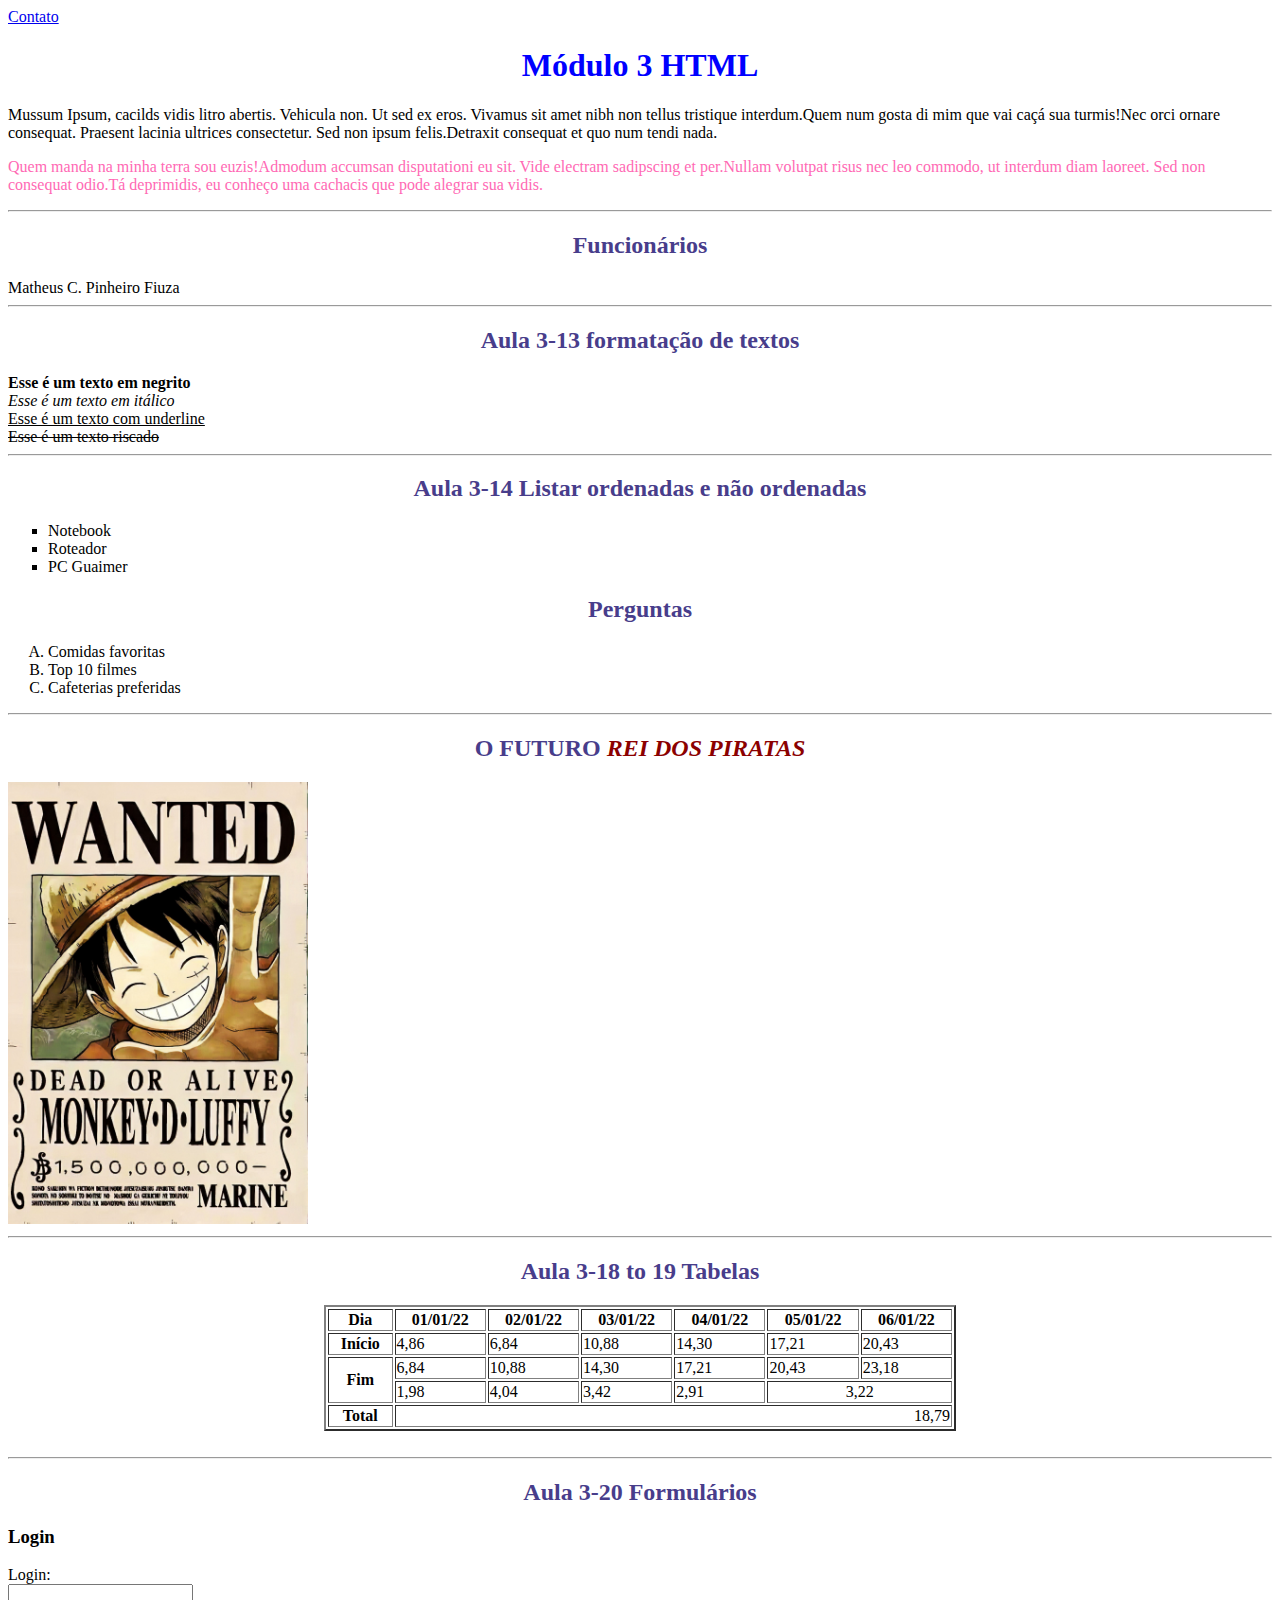
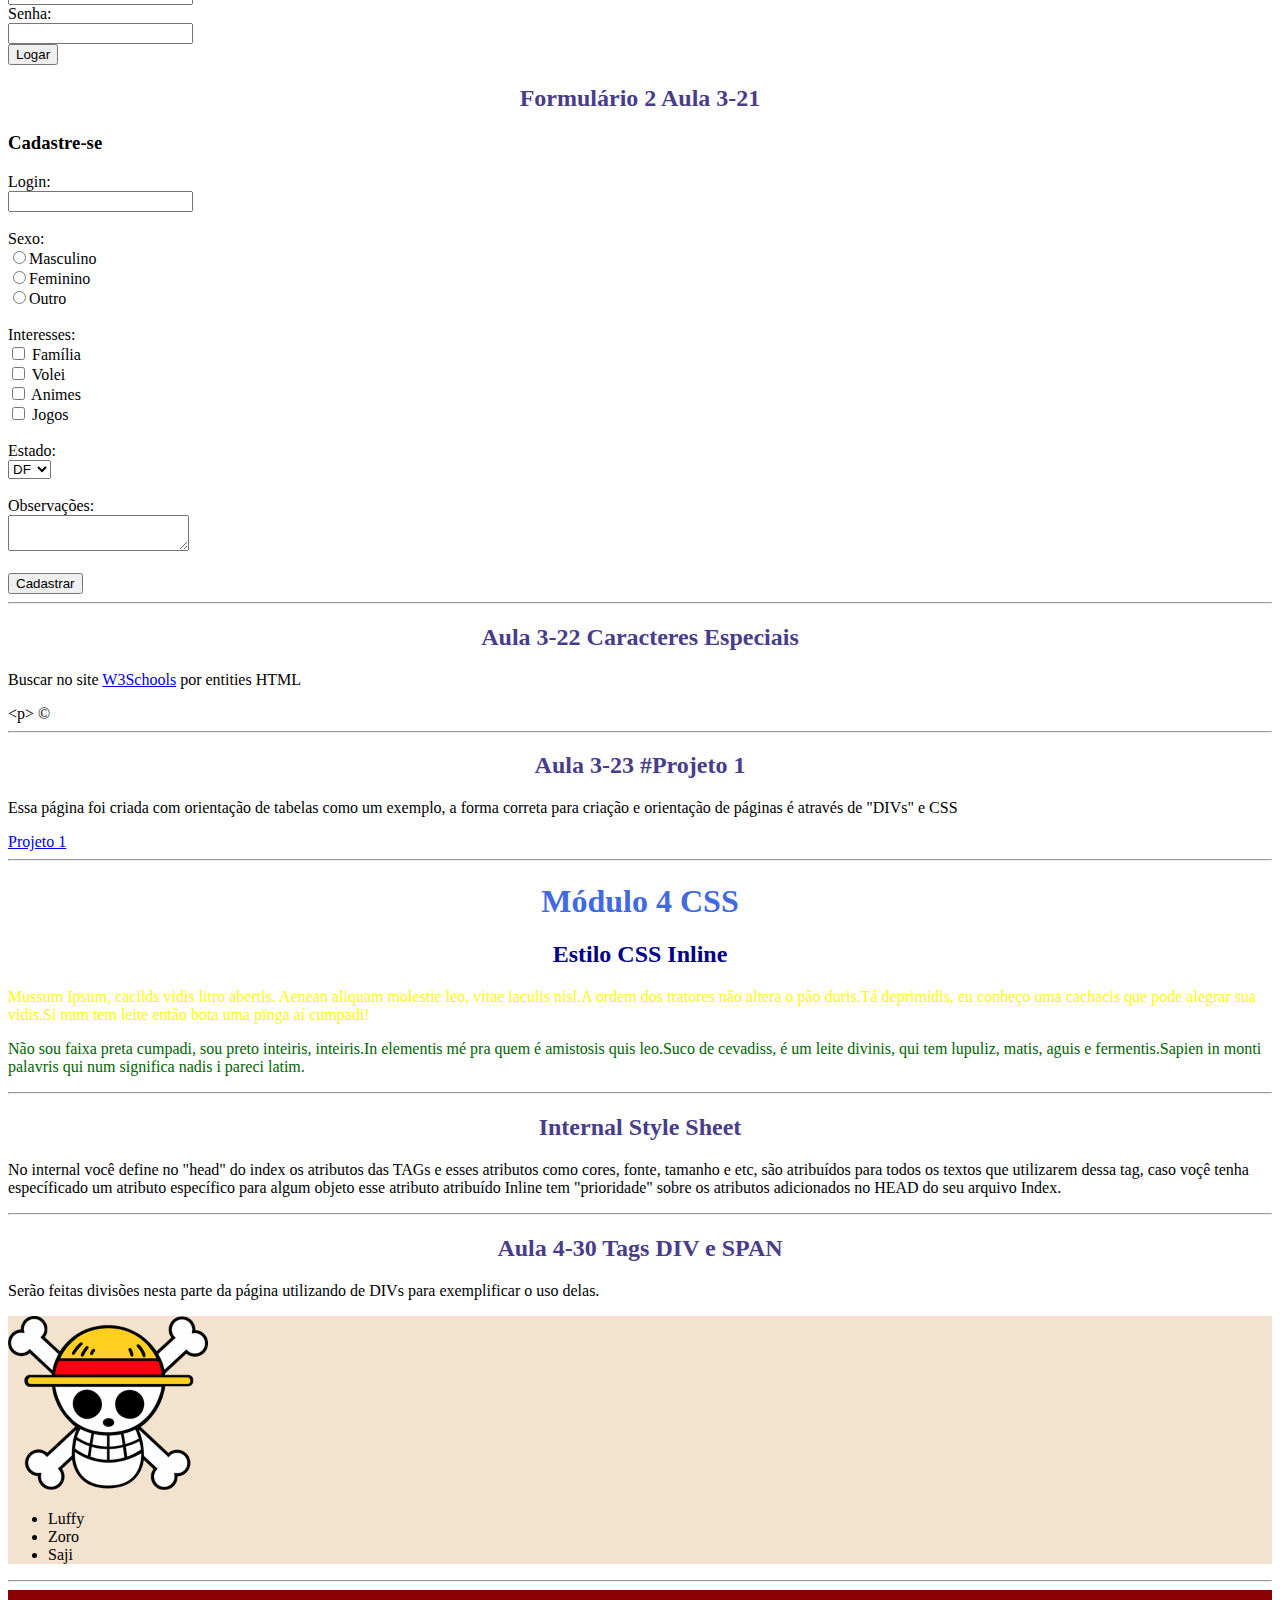
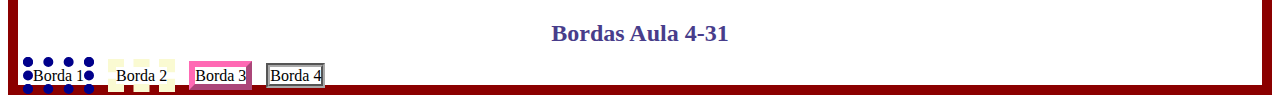
==== commit ffe85a5a: "External CSS" ====
--- a/index.html
+++ b/index.html
@@ -6,60 +6,7 @@
 	<meta name="viewport" content="width=device-width, initial-scale=1">
 	<title>Testes Coding</title>
 
-	<style type="text/css">
-
-		body{
-			background-image: url('_img/mugiwara-logo.png');
-			background-repeat: repeat-x;
-			background-position: center top;
-			background-attachment: fixed;
-			background-color: #87CEEB;
-		}
-				
-		h2{
-			color: darkslateblue;
-			text-align: center;
-		}
-
-		.rosa{
-			color: hotpink;
-		}
-
-		#tripulacao{
-			background-color: #F2E2CE;
-
-		}
-		#borda-div{
-			border: 10px solid darkred;
-
-		}
-
-		#b1{
-			border-width: 10px;
-			border-style: dotted;
-			border-color: darkblue;
-			margin: 5px;
-
-		}
-
-		#b2{
-			border: 8px dashed lightgoldenrodyellow;
-			margin: 5px;			
-		}
-
-		#b3{
-			border-width: 6px;
-			border-style: outset;
-			border-color: hotpink;
-			margin: 5px;
-		}
-
-		#b4{
-			border: 4px groove darkgrey;
-			margin: 5px;
-		}
-
-	</style>
+	<link rel="stylesheet" type="text/css" href="style.css">
 
 </head>
 
--- a/style.css
+++ b/style.css
@@ -0,0 +1,51 @@
+body{
+			/**background-image: url('_img/nuvem.png');**/
+			background-size: 200px;
+			background-repeat: repeat-x;
+			background-position: center top;
+			background-attachment: fixed;
+			background-image: linear-gradiente(blue, white);
+		}
+				
+		h2{
+			color: darkslateblue;
+			text-align: center;
+		}
+
+		.rosa{
+			color: hotpink;
+		}
+
+		#tripulacao{
+			background-color: #F2E2CE;
+
+		}
+		#borda-div{
+			border: 10px solid darkred;
+
+		}
+
+		#b1{
+			border-width: 10px;
+			border-style: dotted;
+			border-color: darkblue;
+			margin: 5px;
+
+		}
+
+		#b2{
+			border: 8px dashed lightgoldenrodyellow;
+			margin: 5px;			
+		}
+
+		#b3{
+			border-width: 6px;
+			border-style: outset;
+			border-color: hotpink;
+			margin: 5px;
+		}
+
+		#b4{
+			border: 4px groove darkgrey;
+			margin: 5px;
+		}